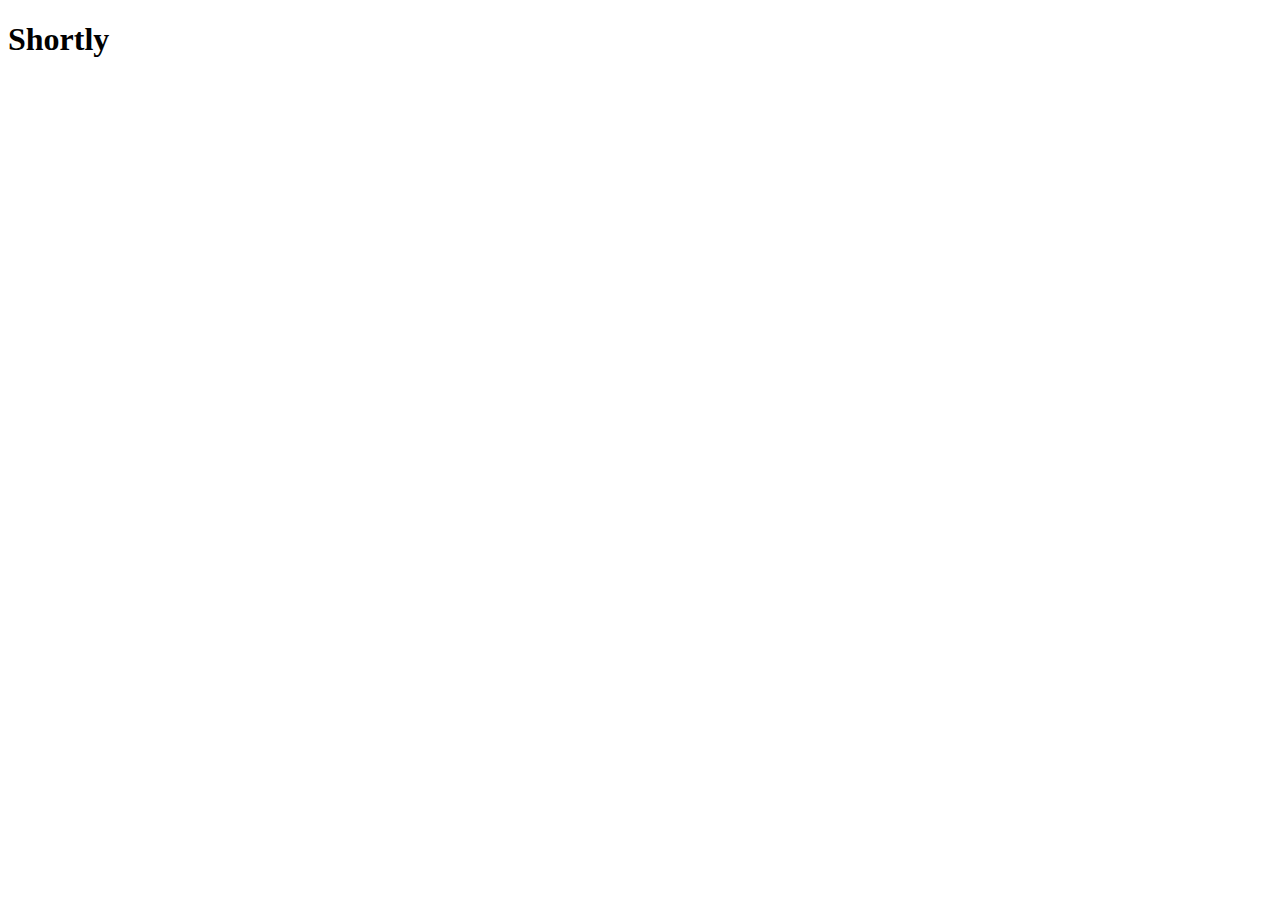
==== client/index.html @ 25db8b36 "add inital functionality - pass tests 1-10" ====
<!DOCTYPE html>
<html ng-app='shortly'>
  <head>
    <meta charset="utf-8" />
    <title>Shortly</title>
    <link rel="stylesheet" type="text/css" href="styles/style.css" />
  </head>
  <body>
    <h1>Shortly</h1>

    <!-- the ng-view directive is where our templates will be loaded into when naviagted to -->
    <div ng-view>


    </div>

    <script src="lib/angular/angular.js"></script>
    <script src="lib/angular-route/angular-route.js"></script>

    <script src="app/auth/auth.js"></script>
    <script src="app/links/links.js"></script>
    <script src="app/shorten/shorten.js"></script>
    <script src="app/services/services.js"></script>
    <script src="app/app.js"></script>
  </body>
</html>
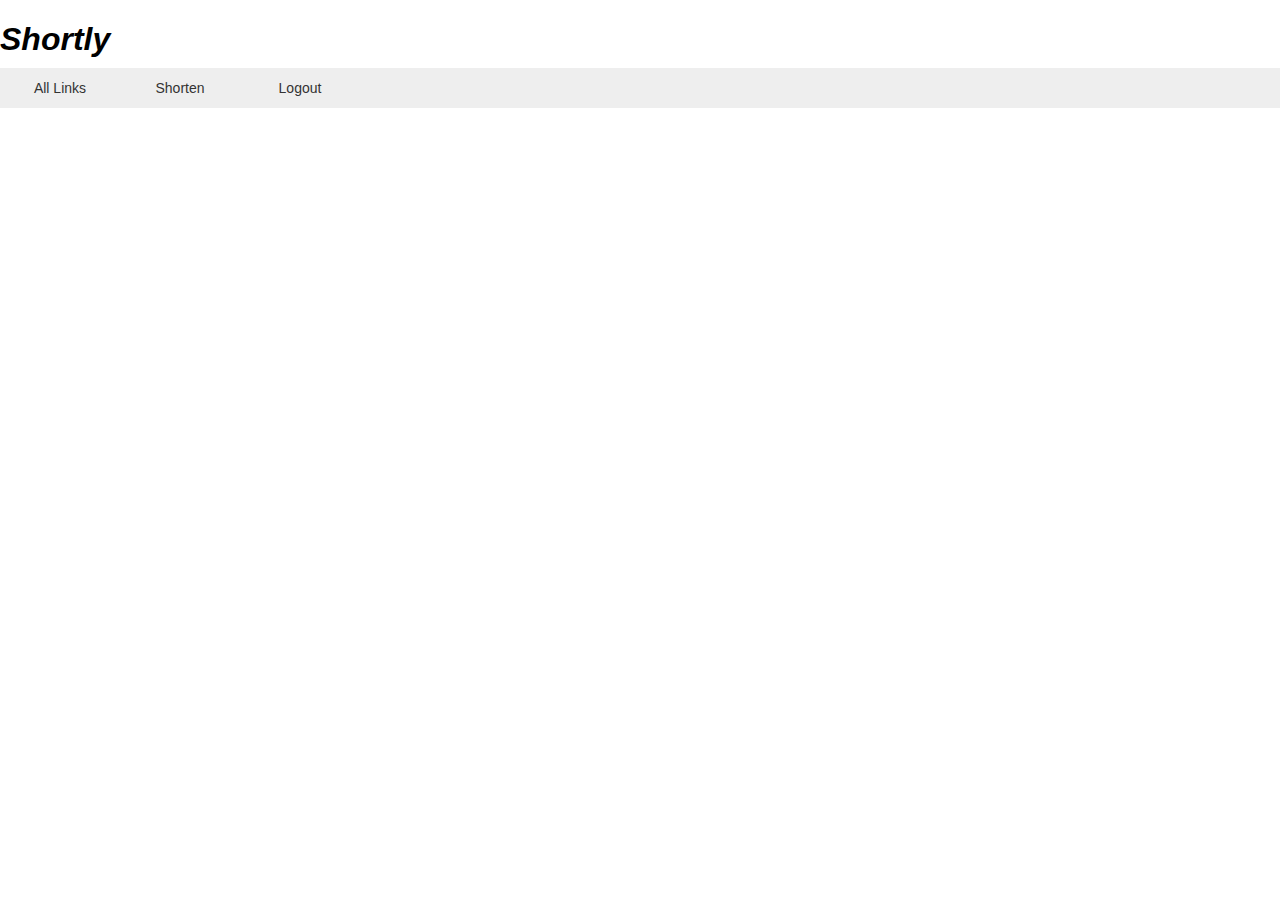
==== commit 51e1fd75: "add site navigation and complete links page" ====
--- a/client/index.html
+++ b/client/index.html
@@ -7,12 +7,15 @@
   </head>
   <body>
     <h1>Shortly</h1>
-
     <!-- the ng-view directive is where our templates will be loaded into when naviagted to -->
-    <div ng-view>
-
-
+    <div class='navigation'>
+      <ul>
+        <li><a href='/#/links' class='index'>All Links</a></li>
+        <li><a href='/#/shorten' class='create'>Shorten</a></li>
+        <li><a href='/#/logout' class='logout'>Logout</a></li>
+      </ul>
     </div>
+    <div ng-view></div>
 
     <script src="lib/angular/angular.js"></script>
     <script src="lib/angular-route/angular-route.js"></script>
--- a/client/styles/style.css
+++ b/client/styles/style.css
@@ -0,0 +1,161 @@
+body {
+  margin: 0;
+  margin-top: 10px;
+  font-family: arial, sans-serif;
+}
+
+a {
+  color: #333;
+  font-size: 14px;
+  text-decoration: none;
+}
+
+h1 {
+  font-style: italic;
+  margin-bottom: 10px;
+}
+
+.navigation {
+  width: 100%;
+  height: 40px;
+  background-color: #eee;
+}
+
+.navigation ul {
+  margin: 0;
+  padding: 0;
+  list-style: none;
+}
+
+.navigation li {
+  float: left;
+}
+
+.navigation li a {
+  width: 100px;
+  height: 20px;
+  line-height: 20px;
+  padding: 10px;
+  display: block;
+  text-align: center;
+}
+
+.navigation .logout {
+  float: right;
+}
+
+.navigation li a , .logout {
+  width: 100px;
+  height: 20px;
+  line-height: 20px;
+  padding: 10px;
+  display: block;
+  text-align: center;
+}
+
+.navigation li a:hover {
+  background-color: #ddd;
+}
+
+.navigation li a.selected {
+  background-color: #ccc;
+}
+
+#container {
+  clear: both;
+  margin-top: 10px;
+}
+
+.link {
+  clear: both;
+  margin-bottom: 5px;
+  padding: 5px;
+  min-height: 50px;
+}
+
+.link:hover {
+  background-color: #efe;
+}
+
+.link img {
+  float: left;
+  margin: 0 5px;
+}
+
+.link .visits {
+  float: right;
+  margin-right: 10px;
+  margin-left: 20px;
+}
+
+.link .visits .count {
+  font-size: 46px;
+  font-weight: 600;
+}
+
+.link .title {
+  font-weight: 600;
+}
+
+.link .original {
+  color: #aaa;
+  font-size: 12px;
+}
+
+.link .info {
+  margin-left: 55px;
+}
+
+form {
+  margin: 10px;
+}
+
+input {
+  width: 360px;
+  display: block;
+  font-size: 13px;
+  padding: 5px;
+  margin-bottom: 5px;
+}
+
+input[type=url] {
+  display: inline
+}
+
+input[type=url]:focus {
+  outline: none;
+}
+
+
+.error {
+  border: red solid 4px;
+  padding: 10px;
+  margin: 0 10px;
+}
+
+.clean {
+  border: #efe solid 2px;
+  padding: 10px;
+  margin: 0 10px;
+}
+
+.creator {
+  height: 50px;
+}
+
+.creator form {
+  float: left;
+  height: 80px;
+}
+
+.creator img.spinner {
+  height: 46px;
+  margin-bottom: 5px;
+  padding: 10px;
+  display: none;
+}
+
+.creator .message {
+  clear: both;
+}
+
